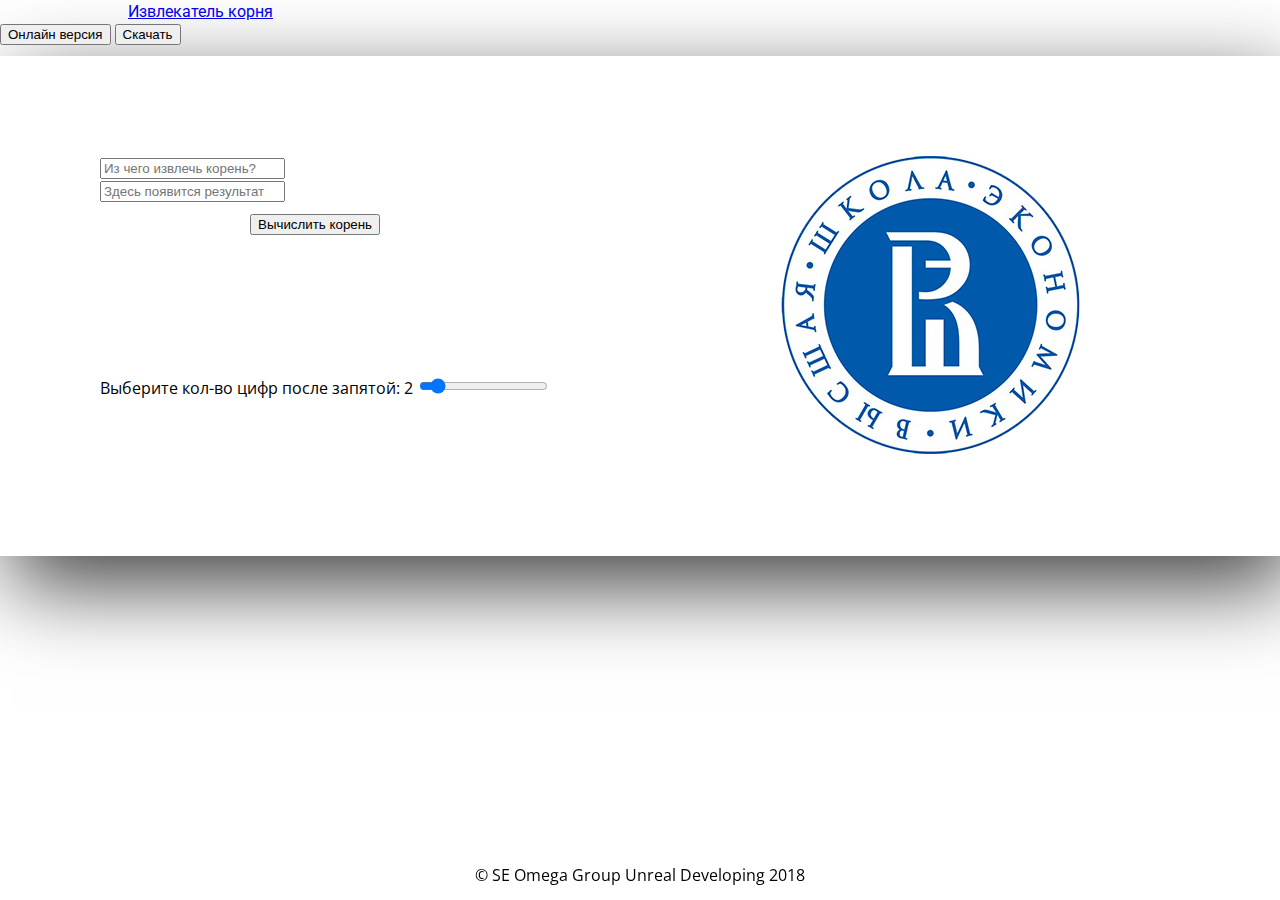
==== app.html @ 2ba59fb8 "updated" ====
<!doctype html>
<html lang="ru">
<head>
	<title>Извлекатель корня</title>
	<meta charset="utf-8">
	<meta name="viewport" content="width=device-width, initial-scale=1, shrink-to-fit=no">
	<link rel="stylesheet" href="https://stackpath.bootstrapcdn.com/bootstrap/4.1.3/css/bootstrap.min.css" integrity="sha384-MCw98/SFnGE8fJT3GXwEOngsV7Zt27NXFoaoApmYm81iuXoPkFOJwJ8ERdknLPMO" crossorigin="anonymous">
	<link rel="stylesheet" href="css/app.css">
</head>
<body>
	<nav class="navbar navbar-dark bg-dark">
			<a class="navbar-brand" href="index.html">Извлекатель корня</a>
			<form class="form-inline my-2 my-lg-0">
				<button class="btn btn-sm btn-outline-success mr-sm-2" type="button">Онлайн версия</button>
				<button class="btn btn-sm btn-outline-secondary my-2 my-sm-0" type="button">Скачать</button>
			</form>
	</nav>

	<div class="container">
		<div id="app">
			<img class="img" src="img/hse.png"></img>
			<div class="container">
				<form class="app-form">
					<div class="form-row">
						<div class="col">
							<input id="num" type="text" class="form-control" placeholder="Из чего извлечь корень?">
						</div>
					</div>
					<div class="form-row">
						<div class="col">
							<input id="result" type="text" class="form-control" placeholder="Здесь появится результат" readonly>
						</div>
					</div>
					<div class="form-row">
						<div class="col" style="margin-top:10px;">
							<button id="ok-btn" class="btn btn-sm btn-outline-secondary my-2 my-sm-0" type="button">Вычислить корень</button>
						</div>
					</div>
				</form>
				<form class="app-form" style="padding-top: 100px;">
					<div class="form-group">
					    <label id="lbl_num" for="formControlRange">Выберите кол-во цифр после запятой: 2</label>
					    <input type="range" class="form-control-range" id="formControlRange" max="20" min="0" value="2">
					</div>
				</form>
			</div>
		</div>
	</div>

	<footer>&copy; SE Omega Group Unreal Developing 2018</footer>
	<script src="https://code.jquery.com/jquery-3.3.1.slim.min.js" integrity="sha384-q8i/X+965DzO0rT7abK41JStQIAqVgRVzpbzo5smXKp4YfRvH+8abtTE1Pi6jizo" crossorigin="anonymous"></script>
	<script src="https://cdnjs.cloudflare.com/ajax/libs/popper.js/1.14.3/umd/popper.min.js" integrity="sha384-ZMP7rVo3mIykV+2+9J3UJ46jBk0WLaUAdn689aCwoqbBJiSnjAK/l8WvCWPIPm49" crossorigin="anonymous"></script>
	<script src="https://stackpath.bootstrapcdn.com/bootstrap/4.1.3/js/bootstrap.min.js" integrity="sha384-ChfqqxuZUCnJSK3+MXmPNIyE6ZbWh2IMqE241rYiqJxyMiZ6OW/JmZQ5stwEULTy" crossorigin="anonymous"></script>
	<script>
		var nums_after_comma = 2;

		$(document).ready(function(){
			$('#formControlRange').change(function(){
				document.getElementById('lbl_num').innerText = "Выберите кол-во цифр после запятой: " + $('#formControlRange').val();
				nums_after_comma = document.getElementById('formControlRange').val();
			});
			$('#ok-btn').click(function(){
				document.getElementById('result').value = Math.sqrt( document.getElementById('num').value * Math.pow( 0.1, nums_after_comma ) ) * Math.pow (10, nums_after_comma-1);
				var audio = new Audio('music/123.mp3');
				audio.play();

				var res = document.getElementById('num').value;
				res *= Math.pow( 0.1, nums_after_comma );
				res = Math.sqrt( res );
				res = Math.round( res );
				res *= Math.pow(10, nums_after_comma-1);
				//alert(res);

			});
		});

		
	</script>
</body>
</html>
---- css/app.css ----
@import url('https://fonts.googleapis.com/css?family=Roboto');
@import url('https://fonts.googleapis.com/css?family=Open+Sans');

body {
	font-family: 'Open Sans', sans-serif;
	margin: 0;
}

.navbar-brand {
	font-family: 'Roboto';
	padding-left: 10%;
}

#app {
	margin-top: 11px;
	-webkit-box-shadow: 12px 29px 81px 0px rgba(0,0,0,0.75);
	-moz-box-shadow: 12px 29px 81px 0px rgba(0,0,0,0.75);
	box-shadow: 12px 29px 81px 0px rgba(0,0,0,0.75);
	width: 100%;
	height: 500px;
}

.app-form {
	width: 500px;
	height: 120px;
	margin-left: 100px;
}

#app .container {
	padding-top: 100px;
}

#ok-btn {
	margin-left: 30%;
}

.img {
	position: absolute;
	right: 149px;
	margin-top: 100px;
	margin-right: 50px;
}

footer {
	width: 100%;
	height: 50px;
	line-height: 50px;
	position: fixed;
	bottom: 0;
	text-align: center;
}
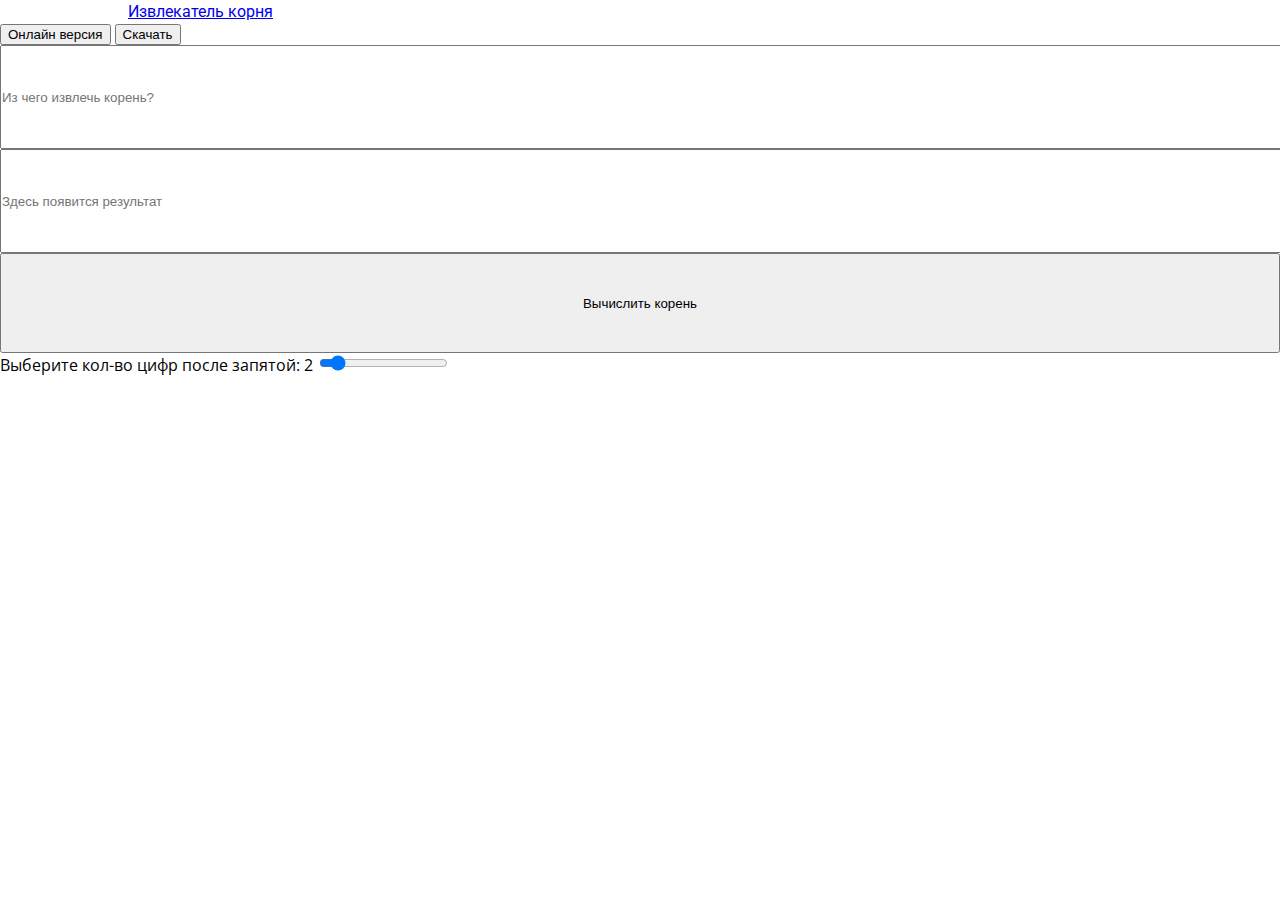
==== commit 8c4a9a9d: "mobile support app" ====
--- a/app.html
+++ b/app.html
@@ -32,12 +32,12 @@
 						</div>
 					</div>
 					<div class="form-row">
-						<div class="col" style="margin-top:10px;">
+						<div class="col mt10">
 							<button id="ok-btn" class="btn btn-sm btn-outline-secondary my-2 my-sm-0" type="button">Вычислить корень</button>
 						</div>
 					</div>
 				</form>
-				<form class="app-form" style="padding-top: 100px;">
+				<form class="app-form pt100">
 					<div class="form-group">
 					    <label id="lbl_num" for="formControlRange">Выберите кол-во цифр после запятой: 2</label>
 					    <input type="range" class="form-control-range" id="formControlRange" max="20" min="0" value="2">
@@ -51,25 +51,28 @@
 	<script src="https://code.jquery.com/jquery-3.3.1.slim.min.js" integrity="sha384-q8i/X+965DzO0rT7abK41JStQIAqVgRVzpbzo5smXKp4YfRvH+8abtTE1Pi6jizo" crossorigin="anonymous"></script>
 	<script src="https://cdnjs.cloudflare.com/ajax/libs/popper.js/1.14.3/umd/popper.min.js" integrity="sha384-ZMP7rVo3mIykV+2+9J3UJ46jBk0WLaUAdn689aCwoqbBJiSnjAK/l8WvCWPIPm49" crossorigin="anonymous"></script>
 	<script src="https://stackpath.bootstrapcdn.com/bootstrap/4.1.3/js/bootstrap.min.js" integrity="sha384-ChfqqxuZUCnJSK3+MXmPNIyE6ZbWh2IMqE241rYiqJxyMiZ6OW/JmZQ5stwEULTy" crossorigin="anonymous"></script>
+	<script src="js/math.min.js"></script>
 	<script>
 		var nums_after_comma = 2;
 
 		$(document).ready(function(){
 			$('#formControlRange').change(function(){
 				document.getElementById('lbl_num').innerText = "Выберите кол-во цифр после запятой: " + $('#formControlRange').val();
-				nums_after_comma = document.getElementById('formControlRange').val();
+				nums_after_comma =  math.eval(document.getElementById('formControlRange').value);
 			});
+			
 			$('#ok-btn').click(function(){
-				document.getElementById('result').value = Math.sqrt( document.getElementById('num').value * Math.pow( 0.1, nums_after_comma ) ) * Math.pow (10, nums_after_comma-1);
-				var audio = new Audio('music/123.mp3');
-				audio.play();
+				var res = document.getElementById('num').value;
+				
+				var resultat = math.sqrt( math.eval(res) ) ;
 
-				var res = document.getElementById('num').value;
-				res *= Math.pow( 0.1, nums_after_comma );
-				res = Math.sqrt( res );
-				res = Math.round( res );
-				res *= Math.pow(10, nums_after_comma-1);
-				//alert(res);
+				if (resultat == 0) {
+					document.getElementById('result').value = '0';
+				} else if (new String(resultat).indexOf('+') != -1 || new String(resultat).indexOf('-') != -1) {
+					document.getElementById('result').value =  '+- ' + math.sqrt( math.eval(res) ) ;
+				} else {
+					document.getElementById('result').value =  '+- ' + math.sqrt( math.eval(res) ).toFixed(nums_after_comma) ;
+				}
 
 			});
 		});
--- a/css/app.css
+++ b/css/app.css
@@ -48,4 +48,67 @@
 	position: fixed;
 	bottom: 0;
 	text-align: center;
+}
+.mt10 {
+	margin-top: 10px;
+}
+.pt100 {
+	padding-top: 100px;
+}
+@media (min-width:0px) and (max-width: 1300px) {
+	.app-form {
+		width: 100%;
+		height: 100%;
+		margin: 0;
+		padding: 0;
+	}
+	#app {
+		margin: 0;
+		padding: 0;
+		width: 100%;
+		height: 100%;
+		-webkit-box-shadow: 0px 0px 0px 0px rgba(0,0,0,0.75);
+		-moz-box-shadow: 0px 0px 0px 0px rgba(0,0,0,0.75);
+		box-shadow: 0px 0px 0px 0px rgba(0,0,0,0.75);
+	}
+	.mt10 {
+		margin: 0;
+		padding: 0;
+	}
+	.pt100 {
+		margin: 0;
+		padding: 0;
+	}
+	.container {
+		margin: 0;
+		padding: 0;
+		width: 100%;
+	}
+	.form-control {
+		width: 100%;
+		height: 100px;
+		margin: 0;
+		padding: 0;
+	}
+	#ok-btn {
+		width: 100%;
+		height: 100px;
+		padding: 0;
+		margin: 0;
+	}
+	#app .container {
+		padding: 0;
+		margin: 0;
+	}
+	.img {
+		display: none;
+	}
+	.col {
+		margin: 0;
+		padding: 0;
+		width: 100%;
+	}
+	footer {
+		display: none;
+	}
 }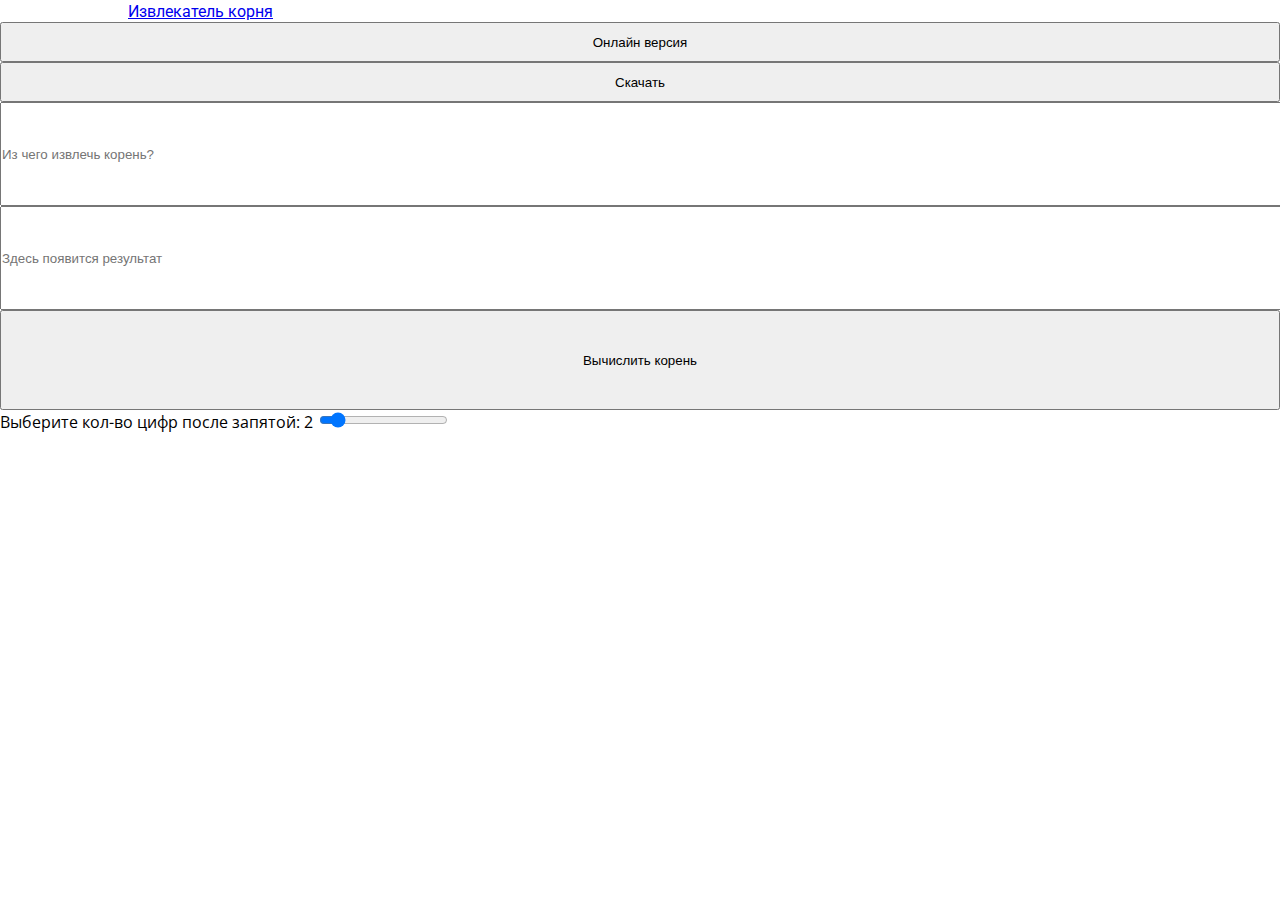
==== commit ba24b89d: "updated logic" ====
--- a/app.html
+++ b/app.html
@@ -64,14 +64,20 @@
 			$('#ok-btn').click(function(){
 				var res = document.getElementById('num').value;
 				
-				var resultat = math.sqrt( math.eval(res) ) ;
+				var resultat = math.eval(res);
+				if (resultat < 0) {
+					document.getElementById('result').value = 'Из отрицательного числа корня не существует';
+				} else {
 
-				if (resultat == 0) {
-					document.getElementById('result').value = '0';
-				} else if (new String(resultat).indexOf('+') != -1 || new String(resultat).indexOf('-') != -1) {
-					document.getElementById('result').value =  '+- ' + math.sqrt( math.eval(res) ) ;
-				} else {
-					document.getElementById('result').value =  '+- ' + math.sqrt( math.eval(res) ).toFixed(nums_after_comma) ;
+					resultat = math.sqrt(resultat);
+
+					if (resultat == 0) {
+						document.getElementById('result').value = '0';
+					} else if (new String(resultat).indexOf('+') != -1 || new String(resultat).indexOf('-') != -1) {
+						document.getElementById('result').value =  '+- ' + math.sqrt( math.eval(res) ) ;
+					} else {
+						document.getElementById('result').value =  '+- ' + math.sqrt( math.eval(res) ).toFixed(nums_after_comma) ;
+					}
 				}
 
 			});
--- a/css/app.css
+++ b/css/app.css
@@ -103,6 +103,13 @@
 	.img {
 		display: none;
 	}
+	.btn {
+		width: 100%;
+		height: 3em;
+		display: block;
+		margin: 0;
+		padding: 0;
+	}
 	.col {
 		margin: 0;
 		padding: 0;
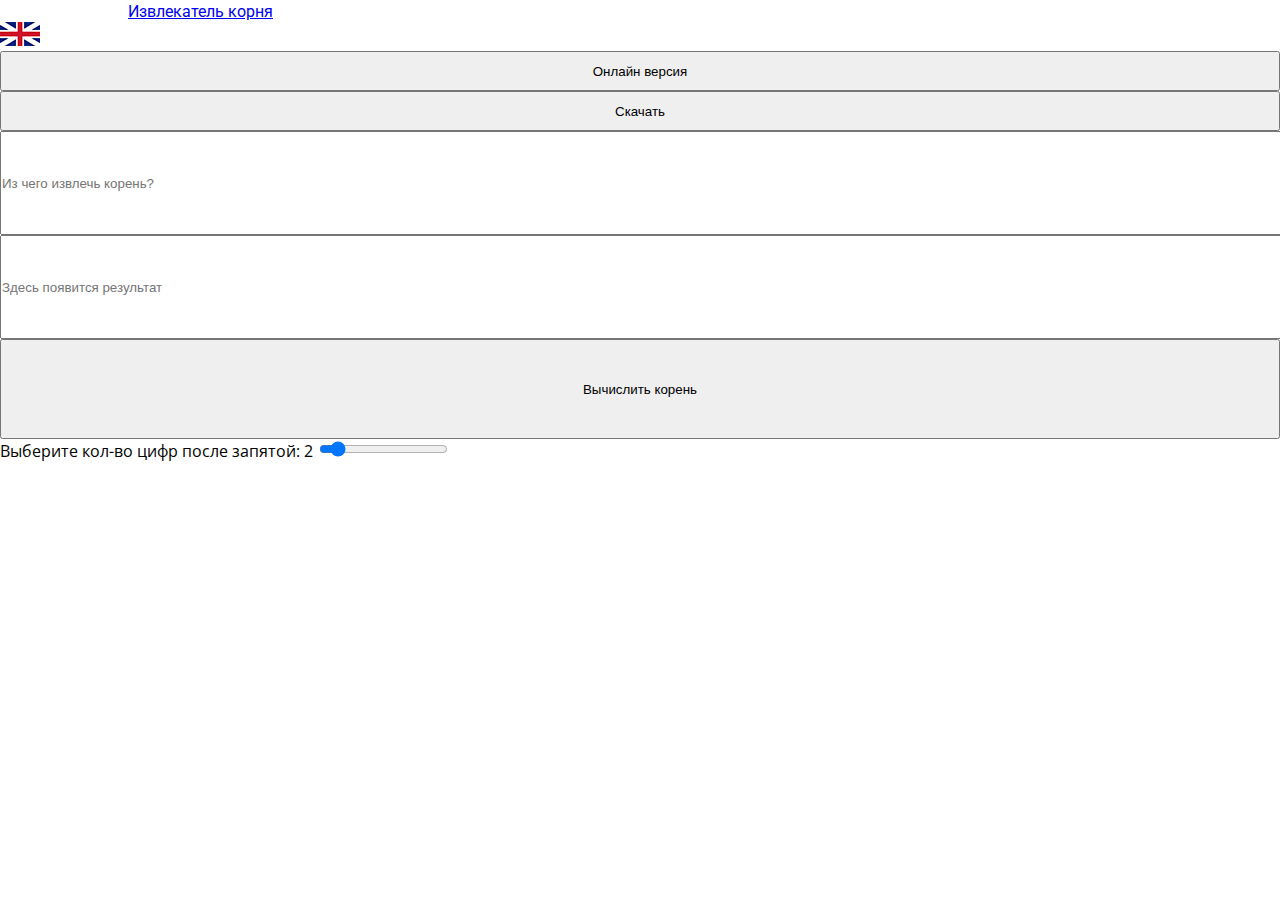
==== commit 911f3df4: "translations updated" ====
--- a/app.html
+++ b/app.html
@@ -9,8 +9,9 @@
 </head>
 <body>
 	<nav class="navbar navbar-dark bg-dark">
-			<a class="navbar-brand" href="index.html">Извлекатель корня</a>
+			<a id="nav-brand" class="navbar-brand" href="index.html">Извлекатель корня</a>
 			<form class="form-inline my-2 my-lg-0">
+				<a href="#"><img id="lang-icon" src="img/eng.png"/></a>
 				<button class="btn btn-sm btn-outline-success mr-sm-2" type="button">Онлайн версия</button>
 				<button class="btn btn-sm btn-outline-secondary my-2 my-sm-0" type="button">Скачать</button>
 			</form>
@@ -54,6 +55,7 @@
 	<script src="js/math.min.js"></script>
 	<script>
 		var nums_after_comma = 2;
+		var lang = 0;
 
 		$(document).ready(function(){
 			$('#formControlRange').change(function(){
@@ -61,12 +63,56 @@
 				nums_after_comma =  math.eval(document.getElementById('formControlRange').value);
 			});
 			
+			$('#lang-icon').click(function(){
+				if (lang == 0) {
+					lang = 1;
+					document.title = 'Root extractor';
+					this.src = 'img/china.png';
+					$('button')[0].innerText = 'Online version';
+					$('button')[1].innerText = 'Download';
+					$('#nav-brand').text('Root extractor');
+					document.getElementById('num').setAttribute('placeholder', 'From what to extract the root?');
+					document.getElementById('result').setAttribute('placeholder', 'Here is the result');
+					$('#ok-btn').text('Extract the root');
+					$('#lbl_num').text('Select the number of digits after the decimal point: ' + nums_after_comma);
+				} else if (lang == 1) {
+					lang = 2;
+					document.title = '根提取器';
+					this.src = 'img/russia.png';
+					$('button')[0].innerText = '根提取器';
+					$('button')[1].innerText = '下载';
+					$('#nav-brand').text('根提取器');
+					document.getElementById('num').setAttribute('placeholder', '从什么提取根？');
+					document.getElementById('result').setAttribute('placeholder', '这是结果');
+					$('#ok-btn').text('提取根');
+					$('#lbl_num').text('选择小数点后的位数：' + nums_after_comma);
+				} else {
+					lang = 0;
+					document.title = 'Извлекатель корня';
+					this.src = 'img/eng.png';
+					$('button')[0].innerText = 'Скачать';
+					$('button')[1].innerText = 'Онлайн версия';
+					$('#nav-brand').text('Извлекатель корня');
+					document.getElementById('num').setAttribute('placeholder', 'Из чего извлечь корень?');
+					document.getElementById('result').setAttribute('placeholder', 'Здесь появится результат');
+					$('#ok-btn').text('Вычислить корень');
+					$('#lbl_num').text('Выберите кол-во цифр после запятой: ' + nums_after_comma);
+				}
+			})
+
 			$('#ok-btn').click(function(){
 				var res = document.getElementById('num').value;
 				
 				var resultat = math.eval(res);
 				if (resultat < 0) {
-					document.getElementById('result').value = 'Из отрицательного числа корня не существует';
+					if (lang == 0) {
+						document.getElementById('result').value = 'Из отрицательного числа корня не существует';
+					} else if (lang == 1) {
+						document.getElementById('result').value = 'There is no negative number of roots';
+					} else if (lang == 2) {
+						document.getElementById('result').value = '根没有负数';
+					}
+					
 				} else {
 
 					resultat = math.sqrt(resultat);
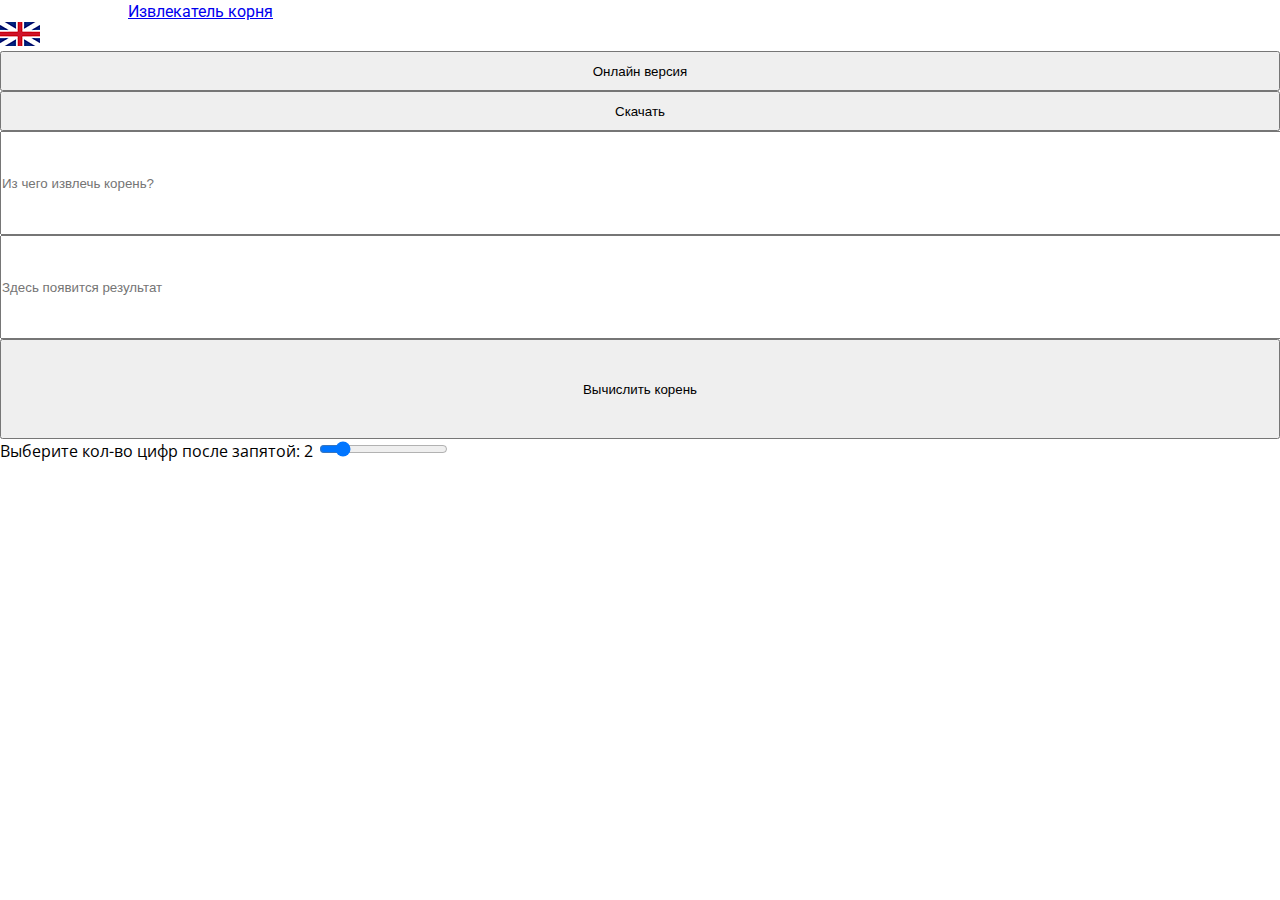
==== commit a66c66bb: "bug fix" ====
--- a/app.html
+++ b/app.html
@@ -41,14 +41,14 @@
 				<form class="app-form pt100">
 					<div class="form-group">
 					    <label id="lbl_num" for="formControlRange">Выберите кол-во цифр после запятой: 2</label>
-					    <input type="range" class="form-control-range" id="formControlRange" max="20" min="0" value="2">
+					    <input type="range" class="form-control-range" id="formControlRange" max="14" min="0" value="2">
 					</div>
 				</form>
 			</div>
 		</div>
 	</div>
 
-	<footer>&copy; SE Omega Group Unreal Developing 2018</footer>
+	<footer>&copy; SE Alpha Group Unreal Developing 2018</footer>
 	<script src="https://code.jquery.com/jquery-3.3.1.slim.min.js" integrity="sha384-q8i/X+965DzO0rT7abK41JStQIAqVgRVzpbzo5smXKp4YfRvH+8abtTE1Pi6jizo" crossorigin="anonymous"></script>
 	<script src="https://cdnjs.cloudflare.com/ajax/libs/popper.js/1.14.3/umd/popper.min.js" integrity="sha384-ZMP7rVo3mIykV+2+9J3UJ46jBk0WLaUAdn689aCwoqbBJiSnjAK/l8WvCWPIPm49" crossorigin="anonymous"></script>
 	<script src="https://stackpath.bootstrapcdn.com/bootstrap/4.1.3/js/bootstrap.min.js" integrity="sha384-ChfqqxuZUCnJSK3+MXmPNIyE6ZbWh2IMqE241rYiqJxyMiZ6OW/JmZQ5stwEULTy" crossorigin="anonymous"></script>
